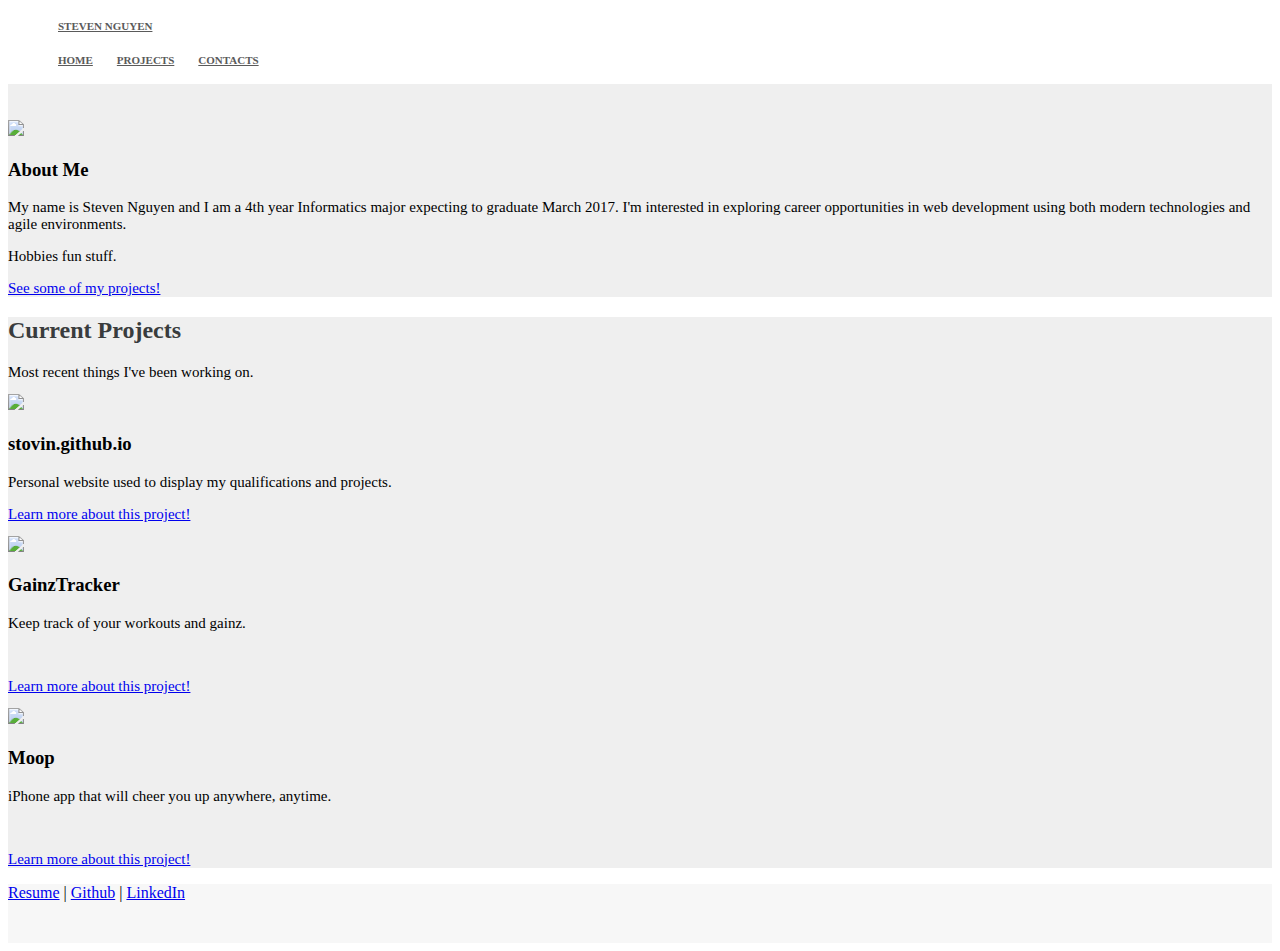
==== index.html @ 58af16dc "added some descriptions, removed about page, reworked layout" ====
<!DOCTYPE html>
<html>
  <head>
    <link href="http://s3.amazonaws.com/codecademy-content/courses/ltp/css/shift.css" rel="stylesheet">
    <link rel="stylesheet" href="http://s3.amazonaws.com/codecademy-content/courses/ltp/css/bootstrap.css">
    <link rel="stylesheet" href="main.css">
  </head>
  <body>
    <div class="nav">
      <div class="container">
        <ul class="pull-left">
          <li><a href="index.html">Steven Nguyen</a></li>
        </ul>
        <ul class="pull-right">
          <li><a href="index.html">Home</a></li>
          <li><a href="projects.html">Projects</a></li>
          <li><a href="contact.html">Contacts</a></li>
        </ul>
      </div>
    </div>

    <div class="highlighted-projects">
        <div class="container">
            <div class="row">
                <div class="col-md-4">
                    <br><br>
                    <div class="thumbnail">
                        <img src="https://placehold.it/360x300" >
                    </div>
                </div>
                <div class="col-md-8">
                    <h3>About Me</h3>
                    <p>My name is Steven Nguyen and I am a 4th year Informatics major expecting to graduate March 2017. I'm interested in exploring career opportunities in web development using both modern technologies and agile environments.</p>
                    <p>Hobbies fun stuff.</p>
                    <p><a href="#">See some of my projects!</a></p>
                </div>
            </div>
        </div>
    </div>
    
    <div class="highlighted-projects">
        <div class="container">
            <h2>Current Projects</h2>
            <p>Most recent things I've been working on.</p>
            <div class="row">
                <div class="col-md-4">
                    <div class="thumbnail">
                        <img src="https://placehold.it/360x300" >
                    </div>
                    <h3>stovin.github.io</h3>
                    <p>Personal website used to display my qualifications and projects.</p>
                    <p><a href="#">Learn more about this project!</a></p>
                </div>
                <div class="col-md-4">
                    <div class="thumbnail">
                        <img src="https://placehold.it/360x300" >
                    </div>
                    <h3>GainzTracker</h3>
                    <p>Keep track of your workouts and gainz.</p>
                    <br>
                    <p><a href="#">Learn more about this project!</a></p>
                </div>
                <div class="col-md-4">
                    <div class="thumbnail">
                        <img src="https://placehold.it/360x300" >
                    </div>
                    <h3>Moop</h3>
                    <p>iPhone app that will cheer you up anywhere, anytime.</p>
                    <br>
                    <p><a href="#">Learn more about this project!</a></p>
                </div>
            </div>
        </div>
    </div>
    
    <footer class="footer">
        <div class="learn-more">
          <div class="container">
            <div class="row">
                <div class="col-md-12">
                  <p>
                    <a href="#">Resume</a> | <a href="#">Github</a> | <a href="#">LinkedIn</a>
                  </p>
                </div>
              </div>
          </div>
        </div>
    </footer>      
  </body>
</html>
---- main.css ----
.nav a {
  color: #5a5a5a;
  font-size: 11px;
  font-weight: bold;
  padding: 14px 10px;
  text-transform: uppercase;
}

.nav li {
  display: inline;
}

.jumbotron {
  background-image:url('http://goo.gl/04j7Nn');
  height: 500px;
  background-repeat: no-repeat;
  background-size: cover;
}

.jumbotron .container {
  position: relative;
  top:100px;
}

.jumbotron h1 {
  color: #fff;
  font-size: 48px;  
  font-family: 'Shift', sans-serif;
  font-weight: bold;
}

.jumbotron p {
  font-size: 20px;
  color: #fff;
}

.learn-more {
  background-color: #f7f7f7;
  padding-bottom: 25px;
}

.learn-more h3 {
  font-family: 'Shift', sans-serif;
  font-size: 18px;
  font-weight: bold;
}

.highlighted-projects {
    background-color: #efefef;
}

.highlighted-projects h2 {
    color: #393c3d;
    font-size: 24px;
}

.highlighted-projects p {
    font-size: 15px;
    margin-bottom: 13px;
}
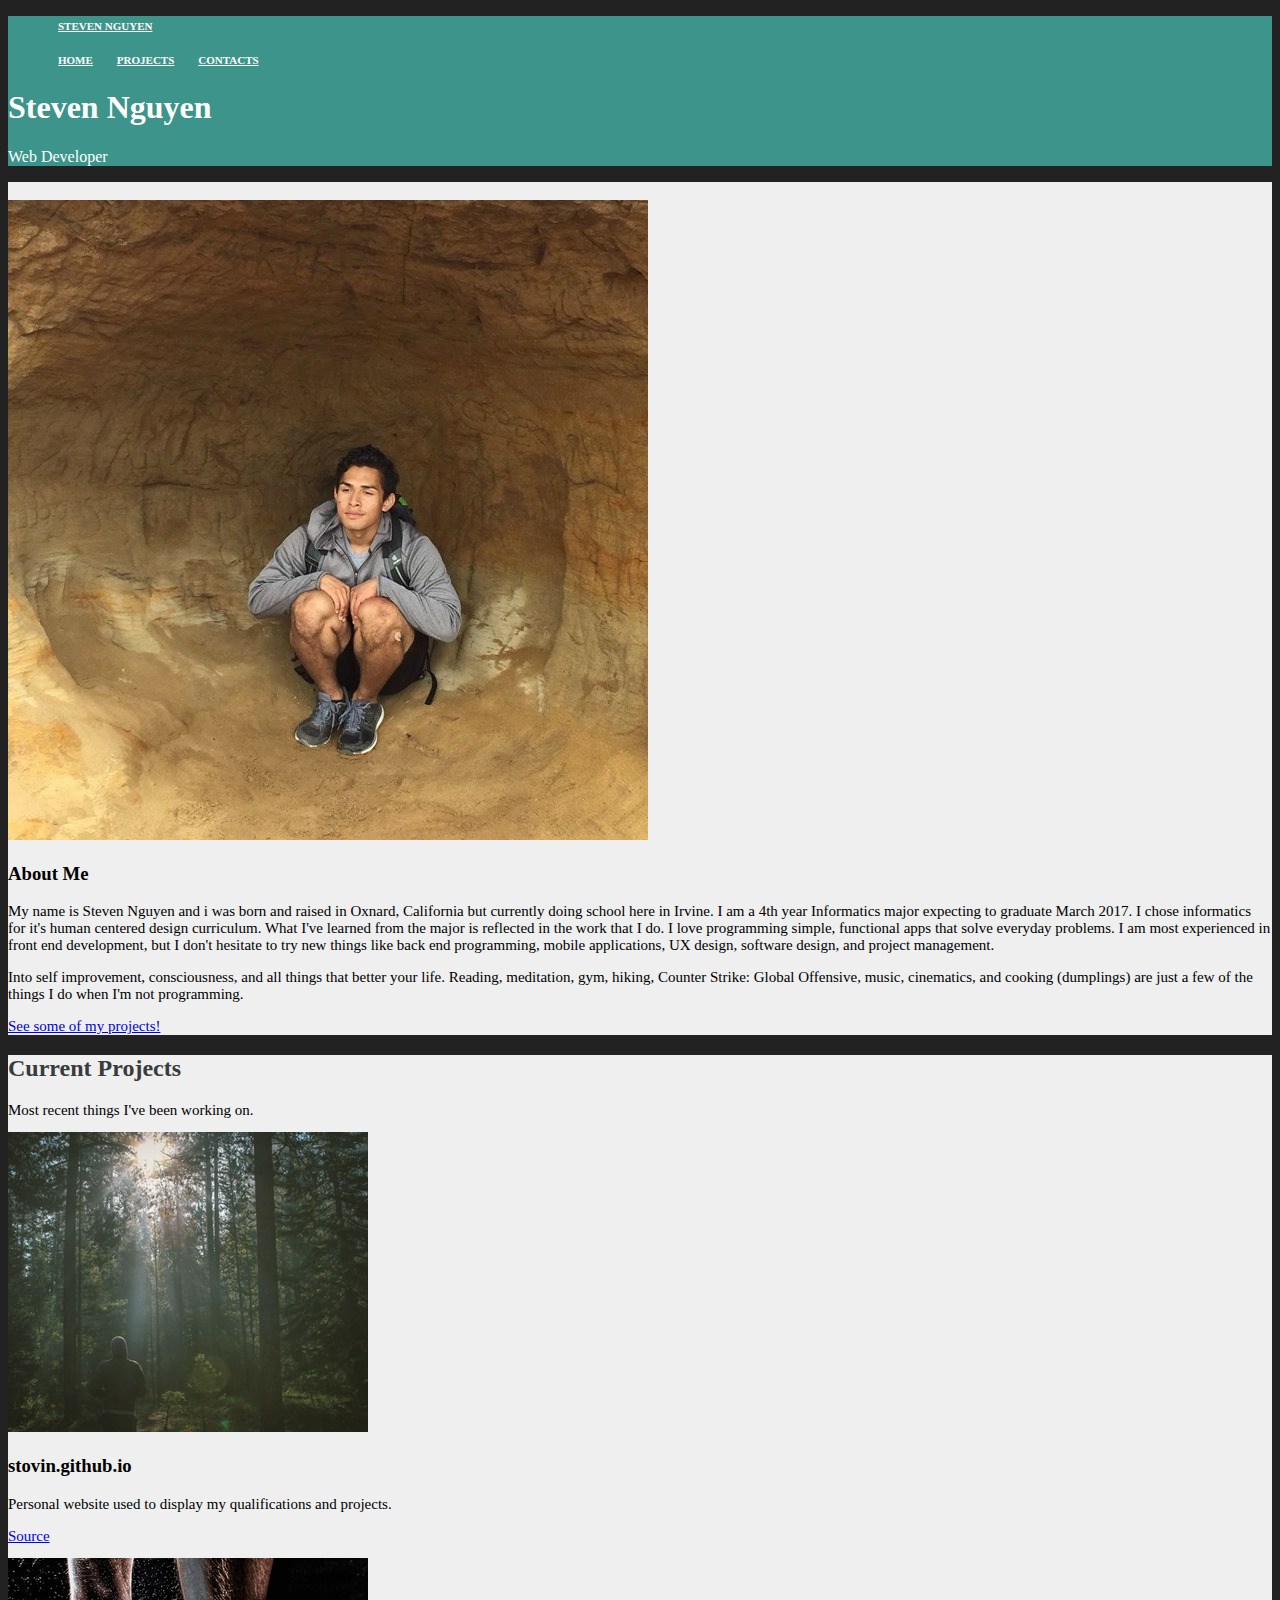
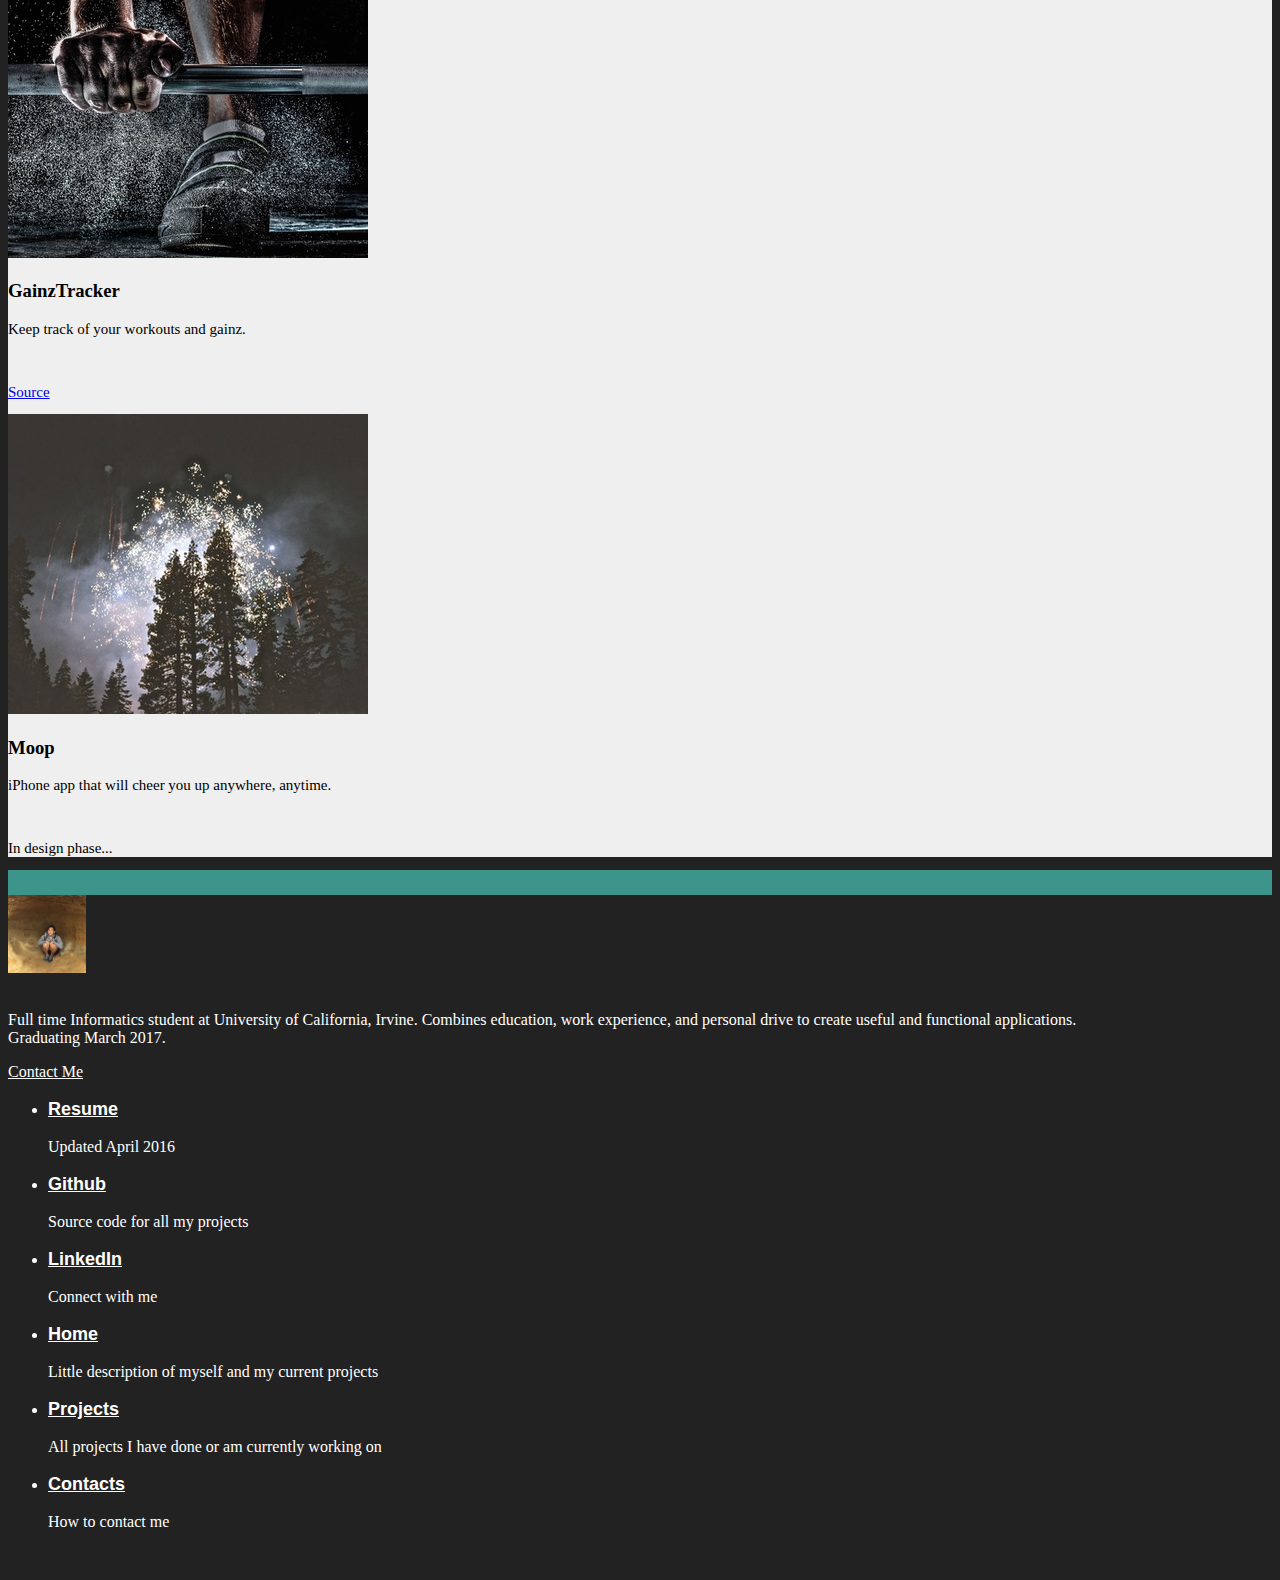
==== commit 35c14947: "finished initial release versino of website" ====
--- a/index.html
+++ b/index.html
@@ -17,22 +17,26 @@
           <li><a href="contact.html">Contacts</a></li>
         </ul>
       </div>
+      <div class="container">
+        <h1 class="text-center">Steven Nguyen</h1>
+        <p class="text-center">Web Developer</p>
+      </div>
     </div>
 
     <div class="highlighted-projects">
         <div class="container">
             <div class="row">
                 <div class="col-md-4">
-                    <br><br>
+                    <br>
                     <div class="thumbnail">
-                        <img src="https://placehold.it/360x300" >
+                        <img src="images/steven2resized.jpg" >
                     </div>
                 </div>
                 <div class="col-md-8">
                     <h3>About Me</h3>
-                    <p>My name is Steven Nguyen and I am a 4th year Informatics major expecting to graduate March 2017. I'm interested in exploring career opportunities in web development using both modern technologies and agile environments.</p>
-                    <p>Hobbies fun stuff.</p>
-                    <p><a href="#">See some of my projects!</a></p>
+                    <p>My name is Steven Nguyen and i was born and raised in Oxnard, California but currently doing school here in Irvine. I am a 4th year Informatics major expecting to graduate March 2017. I chose informatics for it's human centered design curriculum. What I've learned from the major is reflected in the work that I do. I love programming simple, functional apps that solve everyday problems. I am most experienced in front end development, but I don't hesitate to try new things like back end programming, mobile applications, UX design, software design, and project management.</p>
+                    <p>Into self improvement, consciousness, and all things that better your life. Reading, meditation, gym, hiking, Counter Strike: Global Offensive, music, cinematics, and cooking (dumplings) are just a few of the things I do when I'm not programming.</p>
+                    <p><a href="projects.html">See some of my projects!</a></p>
                 </div>
             </div>
         </div>
@@ -45,46 +49,89 @@
             <div class="row">
                 <div class="col-md-4">
                     <div class="thumbnail">
-                        <img src="https://placehold.it/360x300" >
+                        <img src="images/stovin.github.io.jpeg" >
                     </div>
                     <h3>stovin.github.io</h3>
                     <p>Personal website used to display my qualifications and projects.</p>
-                    <p><a href="#">Learn more about this project!</a></p>
+                    <p><a href="https://github.com/stovin/stovin.github.io">Source</a></p>
                 </div>
                 <div class="col-md-4">
                     <div class="thumbnail">
-                        <img src="https://placehold.it/360x300" >
+                        <img src="images/gainztracker.jpeg" >
                     </div>
                     <h3>GainzTracker</h3>
                     <p>Keep track of your workouts and gainz.</p>
                     <br>
-                    <p><a href="#">Learn more about this project!</a></p>
+                    <p><a href="https://github.com/stovin/gainztracker">Source</a></p>
                 </div>
                 <div class="col-md-4">
                     <div class="thumbnail">
-                        <img src="https://placehold.it/360x300" >
+                        <img src="images/moop.jpg" >
                     </div>
                     <h3>Moop</h3>
                     <p>iPhone app that will cheer you up anywhere, anytime.</p>
                     <br>
-                    <p><a href="#">Learn more about this project!</a></p>
+                    <p>In design phase...</p>
                 </div>
             </div>
         </div>
     </div>
     
     <footer class="footer">
-        <div class="learn-more">
+        <div id="top-footer"class="learn-more">
           <div class="container">
             <div class="row">
-                <div class="col-md-12">
-                  <p>
-                    <a href="#">Resume</a> | <a href="#">Github</a> | <a href="#">LinkedIn</a>
-                  </p>
+                <div class="text-center col-md-12">
                 </div>
               </div>
           </div>
         </div>
-    </footer>      
+        <div id="bottom-footer"class="learn-more">
+          <div class="container">
+            <div class="row">
+                <div class="col-md-4">
+                    <img src="images/steven2resized.jpg" width="78" height="78">
+                    <br><br>
+                    <p class="bio-info">Full time Informatics student at University of California, Irvine. Combines education, work experience, and personal drive to create useful and functional applications.
+                    <br>Graduating March 2017.</p>
+                    <p><a href="contact.html">Contact Me</a></p>
+                </div>
+                <div class="col-md-4">
+                  <ul class="list-unstyled">
+                    <li>
+                        <h3><a href="ResumeLateApr2016.pdf">Resume</a></h3>
+                      <p>Updated April 2016</p>    
+                    </li>
+                    <li>
+                        <h3><a href="http://github.com/stovin">Github</a></h3>
+                      <p>Source code for all my projects</p>    
+                    </li>
+                    <li>
+                        <h3><a href="https://www.linkedin.com/in/stevennnguyen">LinkedIn</a></h3>
+                      <p>Connect with me</p>    
+                    </li>
+                  </ul>
+                </div>
+                <div class="col-md-4">
+                  <ul class="list-unstyled">
+                    <li>
+                        <h3><a href="index.html">Home</a></h3>
+                      <p>Little description of myself and my current projects</p>
+                    </li>
+                    <li>
+                        <h3><a href="projects.html">Projects</a></h3>
+                      <p>All projects I have done or am currently working on</p>
+                    </li>
+                    <li>
+                        <h3><a href="contact.html">Contacts</a></h3>
+                      <p>How to contact me</p>
+                    </li>
+                  </ul>
+                </div>                
+              </div>
+          </div>
+        </div>
+    </footer>
+
   </body>
 </html>--- a/main.css
+++ b/main.css
@@ -1,5 +1,17 @@
+body {
+  background-color: #222222;
+}
+
+.nav {
+  background-color: #3c948b;
+}
+
+.nav h1, .nav p {
+  color: #fff;
+}
+
 .nav a {
-  color: #5a5a5a;
+  color: #fff;
   font-size: 11px;
   font-weight: bold;
   padding: 14px 10px;
@@ -35,8 +47,11 @@
 }
 
 .learn-more {
-  background-color: #f7f7f7;
   padding-bottom: 25px;
+}
+
+.learn-more a {
+  color: #fff;
 }
 
 .learn-more h3 {
@@ -56,5 +71,19 @@
 
 .highlighted-projects p {
     font-size: 15px;
-    margin-bottom: 13px;
+  margin-bottom: 13px;
+}
+
+.thumbnail {
+    background-color: #efefef;
+    border: 0px;
+}
+
+#top-footer {
+  background-color: #3c948b;
+}
+
+#bottom-footer {
+  background-color: #222222;
+  color: #fff;
 }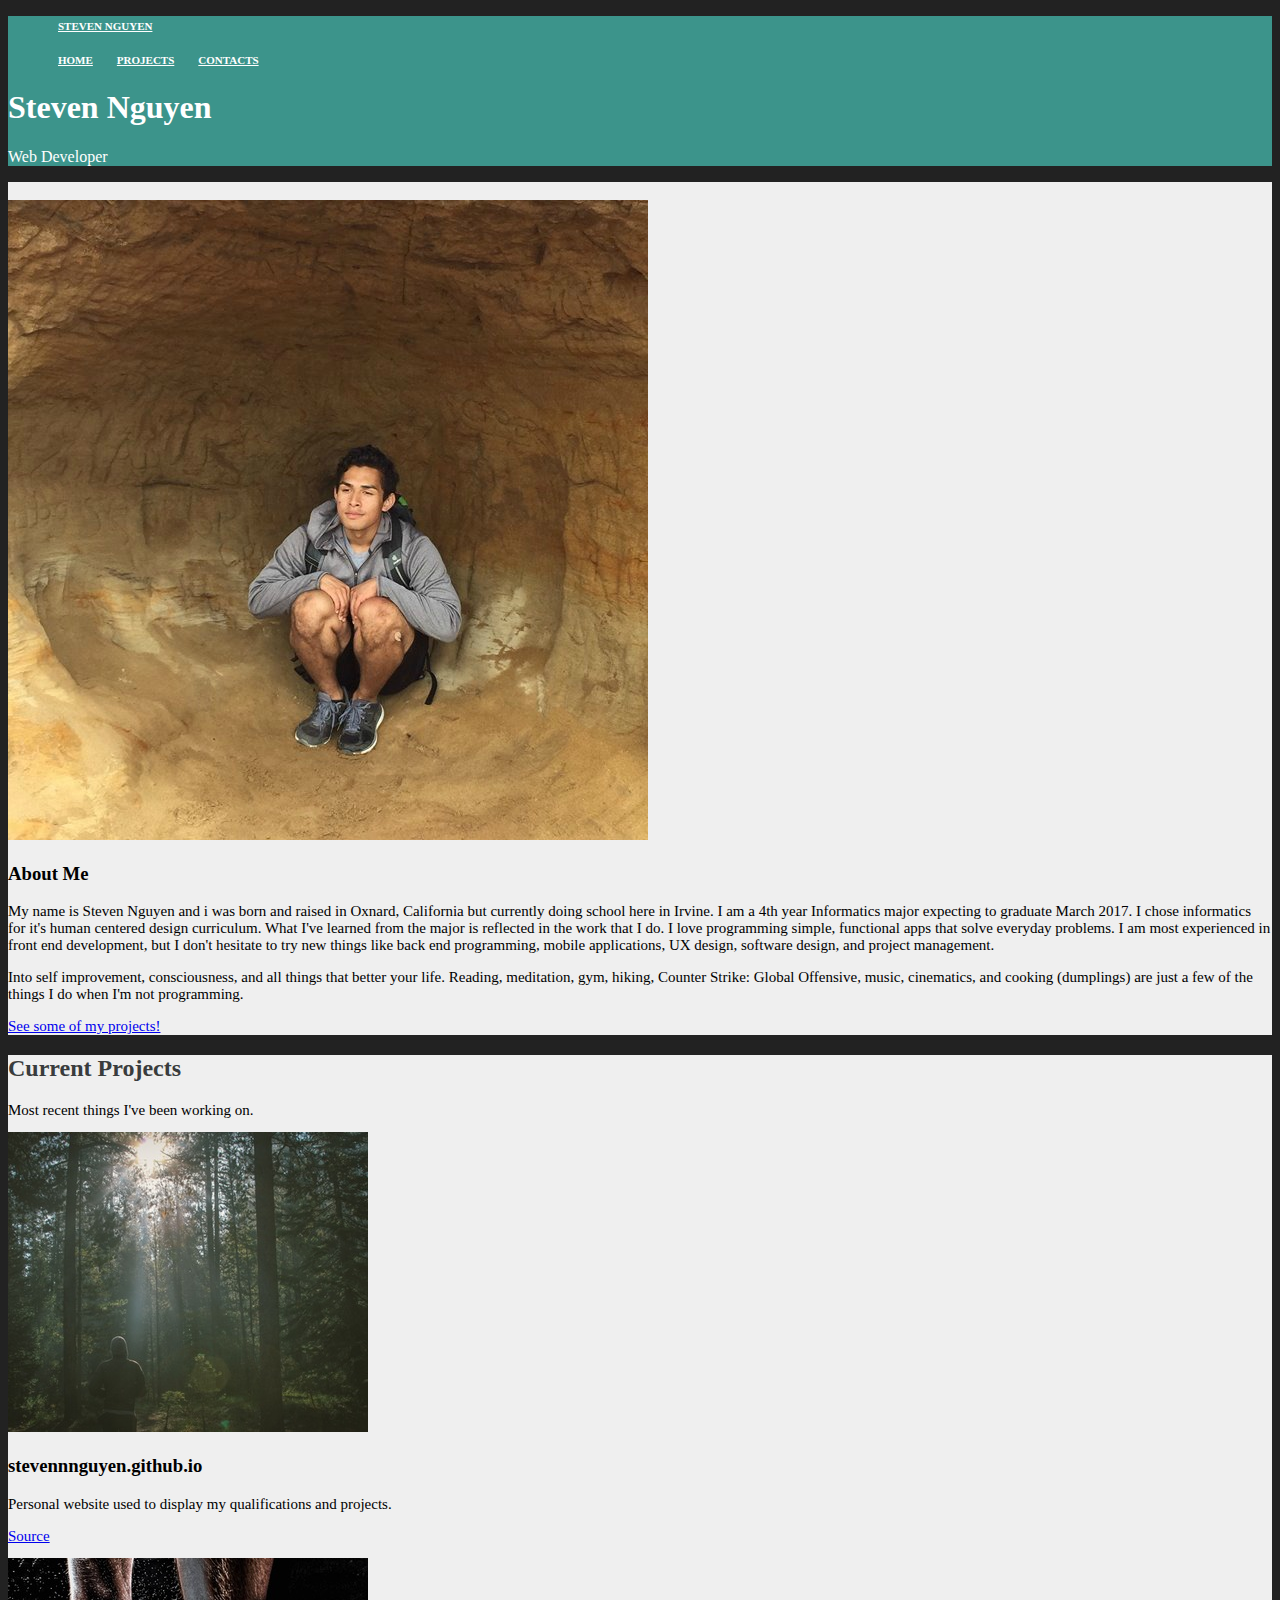
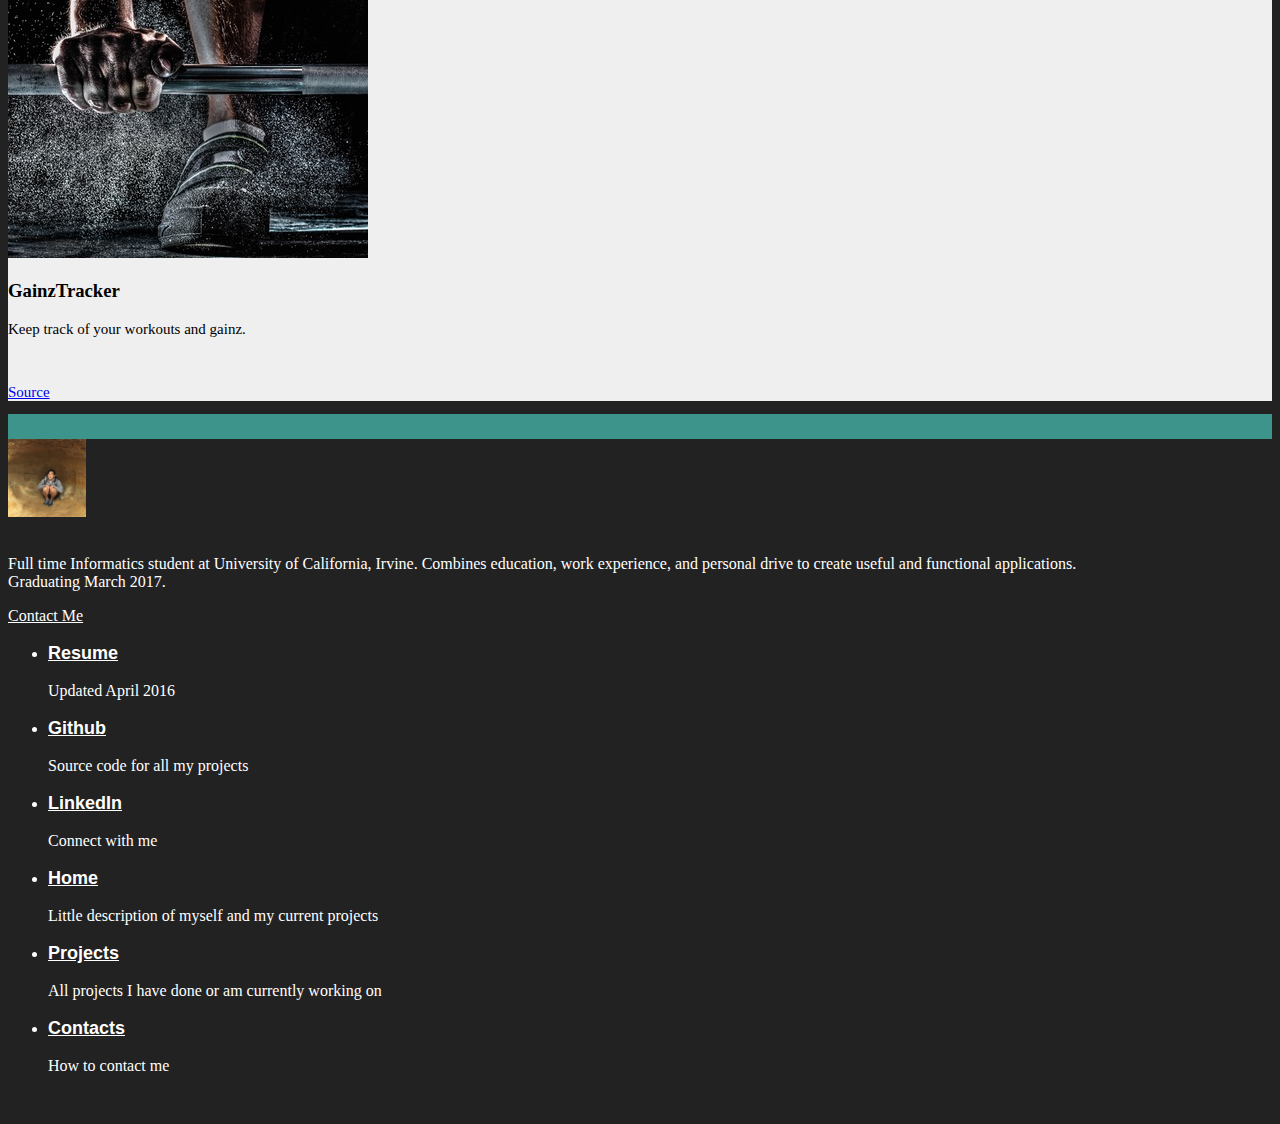
==== commit 466842c6: "removed a project" ====
--- a/index.html
+++ b/index.html
@@ -49,11 +49,11 @@
             <div class="row">
                 <div class="col-md-4">
                     <div class="thumbnail">
-                        <img src="images/stovin.github.io.jpeg" >
+                        <img src="images/stevennnguyen.github.io.jpeg" >
                     </div>
-                    <h3>stovin.github.io</h3>
+                    <h3>stevennnguyen.github.io</h3>
                     <p>Personal website used to display my qualifications and projects.</p>
-                    <p><a href="https://github.com/stovin/stovin.github.io">Source</a></p>
+                    <p><a href="https://github.com/stevennnguyen/stevennnguyen.github.io">Source</a></p>
                 </div>
                 <div class="col-md-4">
                     <div class="thumbnail">
@@ -62,16 +62,7 @@
                     <h3>GainzTracker</h3>
                     <p>Keep track of your workouts and gainz.</p>
                     <br>
-                    <p><a href="https://github.com/stovin/gainztracker">Source</a></p>
-                </div>
-                <div class="col-md-4">
-                    <div class="thumbnail">
-                        <img src="images/moop.jpg" >
-                    </div>
-                    <h3>Moop</h3>
-                    <p>iPhone app that will cheer you up anywhere, anytime.</p>
-                    <br>
-                    <p>In design phase...</p>
+                    <p><a href="https://github.com/stevennnguyen/gainztracker">Source</a></p>
                 </div>
             </div>
         </div>
@@ -103,7 +94,7 @@
                       <p>Updated April 2016</p>    
                     </li>
                     <li>
-                        <h3><a href="http://github.com/stovin">Github</a></h3>
+                        <h3><a href="http://github.com/stevennnguyen">Github</a></h3>
                       <p>Source code for all my projects</p>    
                     </li>
                     <li>
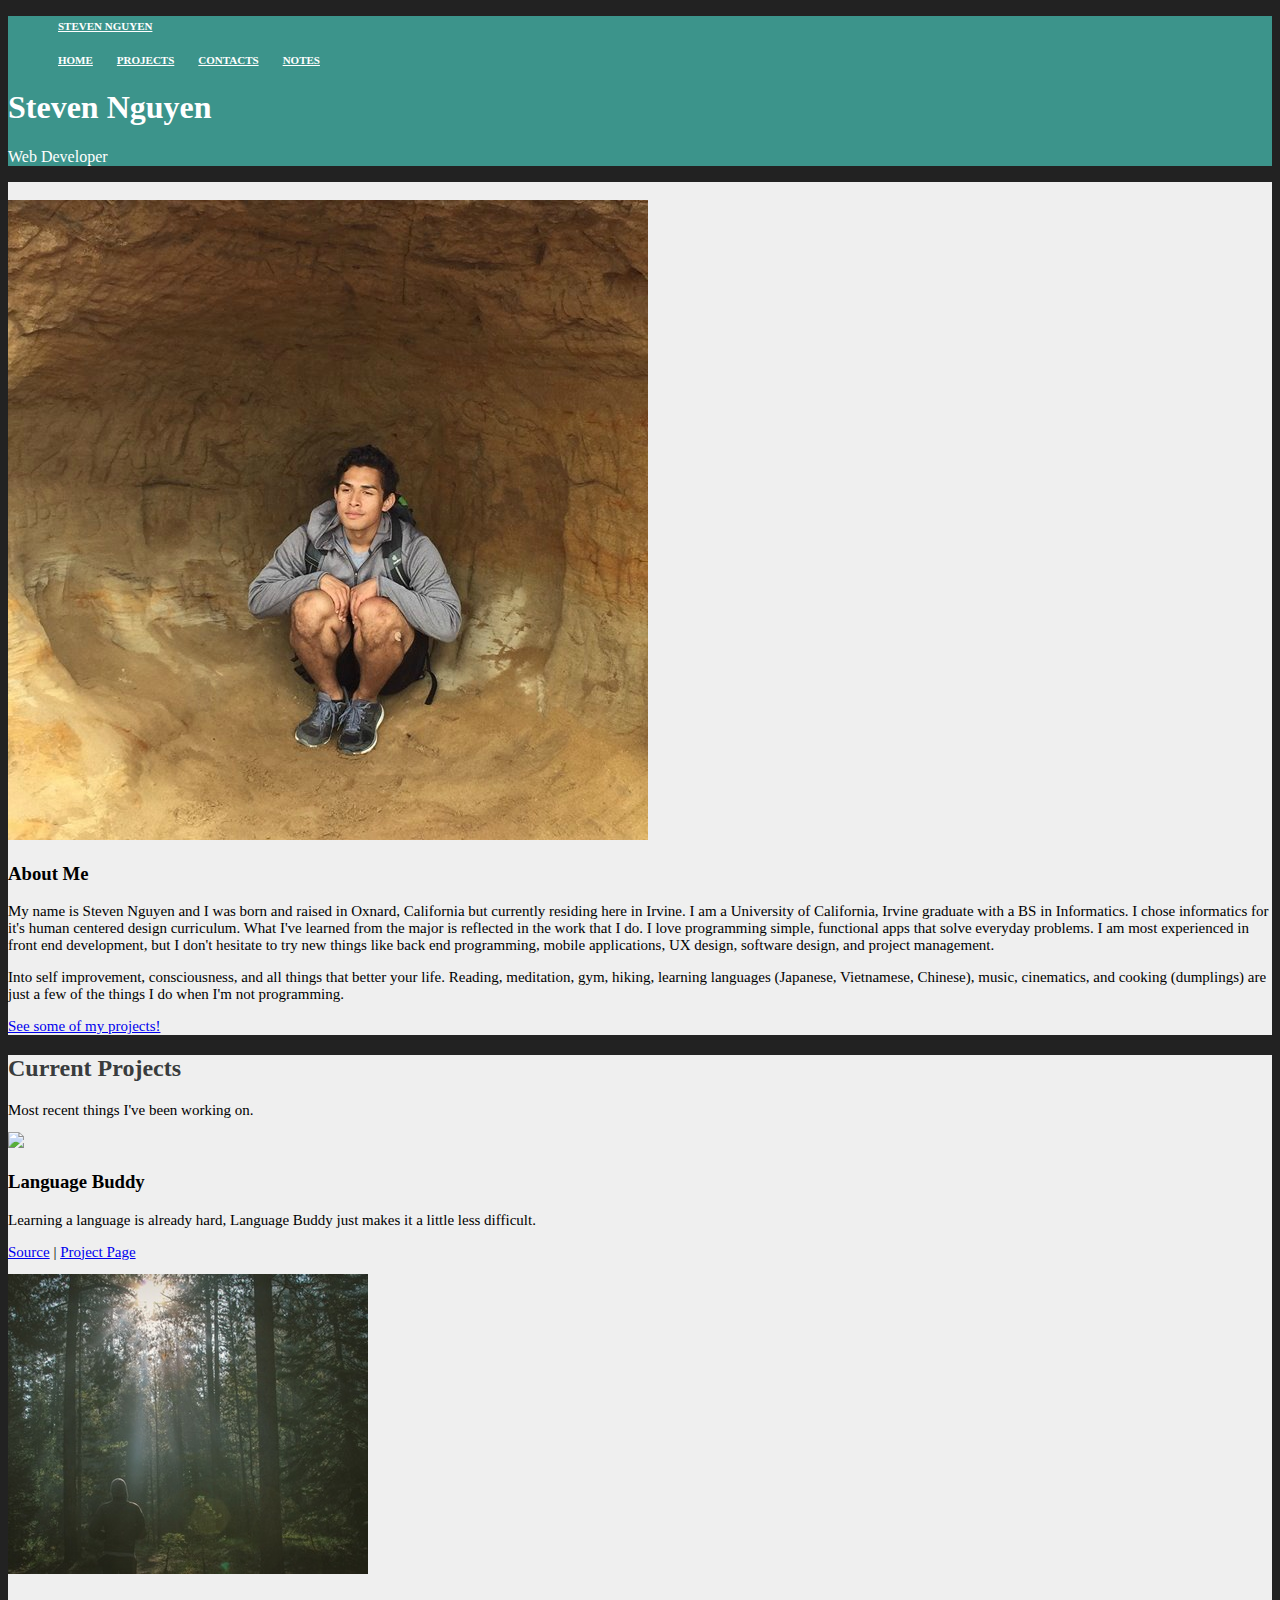
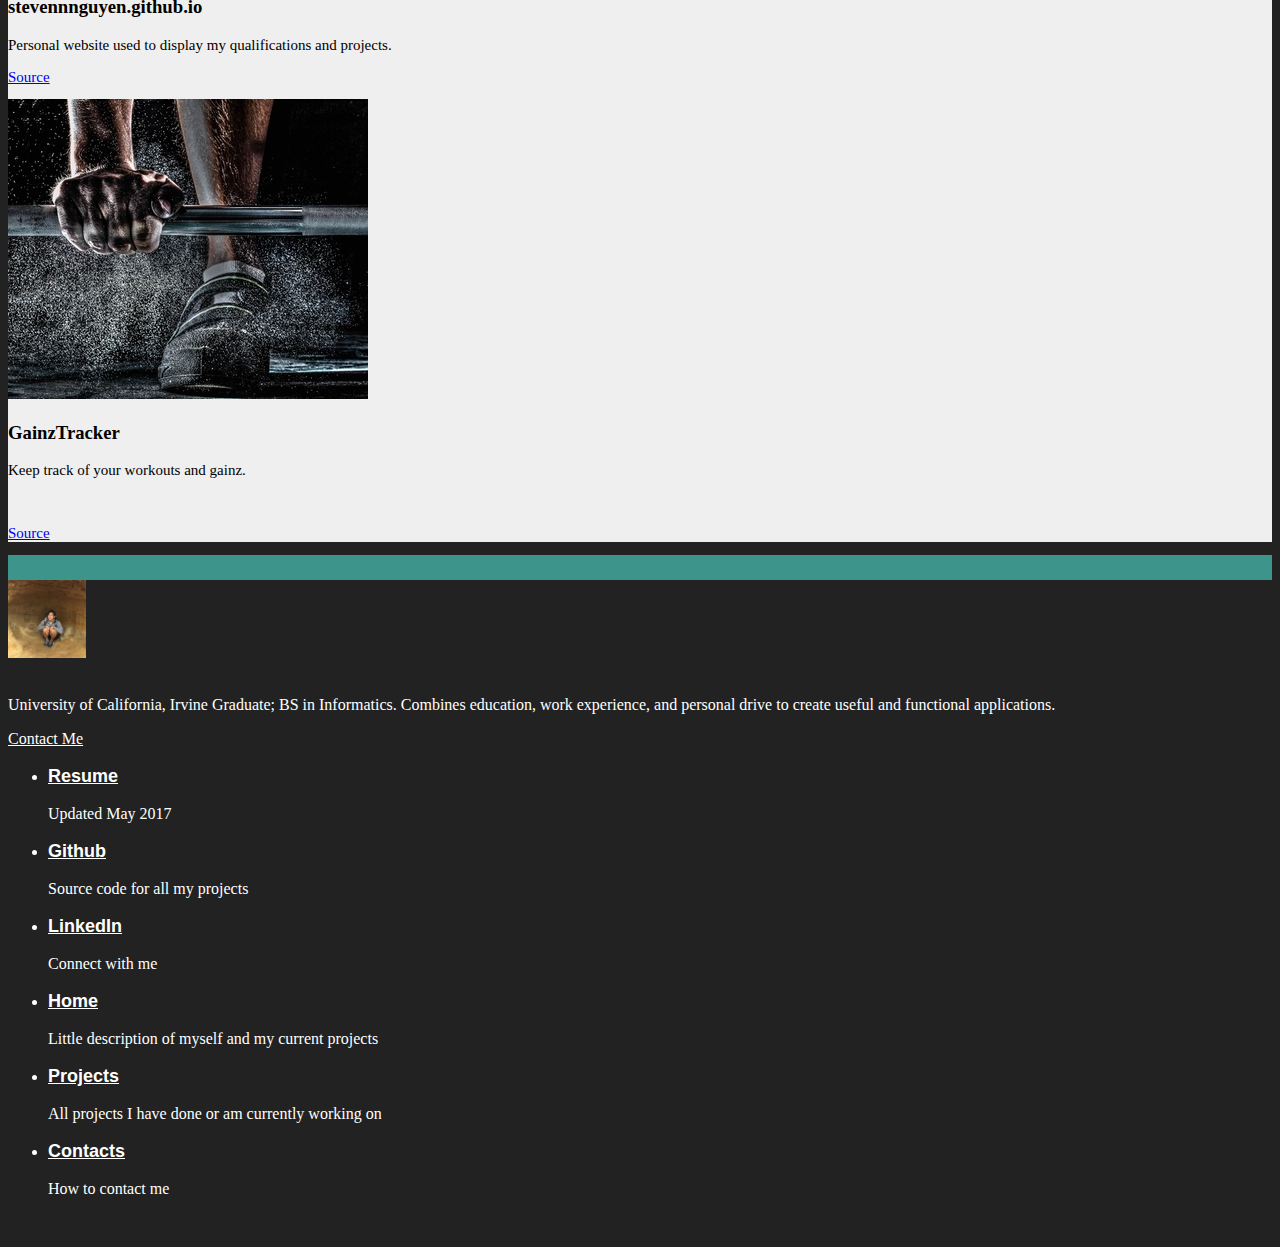
==== commit 997bb8eb: "removed a <br> tag for formatting" ====
--- a/index.html
+++ b/index.html
@@ -15,6 +15,7 @@
           <li><a href="index.html">Home</a></li>
           <li><a href="projects.html">Projects</a></li>
           <li><a href="contact.html">Contacts</a></li>
+          <li><a href="notes.html">Notes</a></li>
         </ul>
       </div>
       <div class="container">
@@ -34,8 +35,8 @@
                 </div>
                 <div class="col-md-8">
                     <h3>About Me</h3>
-                    <p>My name is Steven Nguyen and i was born and raised in Oxnard, California but currently doing school here in Irvine. I am a 4th year Informatics major expecting to graduate March 2017. I chose informatics for it's human centered design curriculum. What I've learned from the major is reflected in the work that I do. I love programming simple, functional apps that solve everyday problems. I am most experienced in front end development, but I don't hesitate to try new things like back end programming, mobile applications, UX design, software design, and project management.</p>
-                    <p>Into self improvement, consciousness, and all things that better your life. Reading, meditation, gym, hiking, Counter Strike: Global Offensive, music, cinematics, and cooking (dumplings) are just a few of the things I do when I'm not programming.</p>
+                    <p>My name is Steven Nguyen and I was born and raised in Oxnard, California but currently residing here in Irvine. I am a University of California, Irvine graduate with a BS in Informatics. I chose informatics for it's human centered design curriculum. What I've learned from the major is reflected in the work that I do. I love programming simple, functional apps that solve everyday problems. I am most experienced in front end development, but I don't hesitate to try new things like back end programming, mobile applications, UX design, software design, and project management.</p>
+                    <p>Into self improvement, consciousness, and all things that better your life. Reading, meditation, gym, hiking, learning languages (Japanese, Vietnamese, Chinese), music, cinematics, and cooking (dumplings) are just a few of the things I do when I'm not programming.</p>
                     <p><a href="projects.html">See some of my projects!</a></p>
                 </div>
             </div>
@@ -47,6 +48,14 @@
             <h2>Current Projects</h2>
             <p>Most recent things I've been working on.</p>
             <div class="row">
+                <div class="col-md-4">
+                    <div class="thumbnail">
+                        <img src="images/languagebuddy.jpg" >
+                    </div>
+                    <h3>Language Buddy</h3>
+                    <p>Learning a language is already hard, Language Buddy just makes it a little less difficult.</p>
+                    <p><a href="https://github.com/stevennnguyen/languagebuddy">Source</a> | <a href="languagebuddy.html">Project Page</a></p>
+                </div>
                 <div class="col-md-4">
                     <div class="thumbnail">
                         <img src="images/stevennnguyen.github.io.jpeg" >
@@ -83,15 +92,14 @@
                 <div class="col-md-4">
                     <img src="images/steven2resized.jpg" width="78" height="78">
                     <br><br>
-                    <p class="bio-info">Full time Informatics student at University of California, Irvine. Combines education, work experience, and personal drive to create useful and functional applications.
-                    <br>Graduating March 2017.</p>
+                    <p class="bio-info">University of California, Irvine Graduate; BS in Informatics. Combines education, work experience, and personal drive to create useful and functional applications.</p>
                     <p><a href="contact.html">Contact Me</a></p>
                 </div>
                 <div class="col-md-4">
                   <ul class="list-unstyled">
                     <li>
-                        <h3><a href="ResumeLateApr2016.pdf">Resume</a></h3>
-                      <p>Updated April 2016</p>    
+                        <h3><a href="ResumeLateMay2017.pdf">Resume</a></h3>
+                      <p>Updated May 2017</p>    
                     </li>
                     <li>
                         <h3><a href="http://github.com/stevennnguyen">Github</a></h3>
@@ -123,6 +131,5 @@
           </div>
         </div>
     </footer>
-
   </body>
 </html>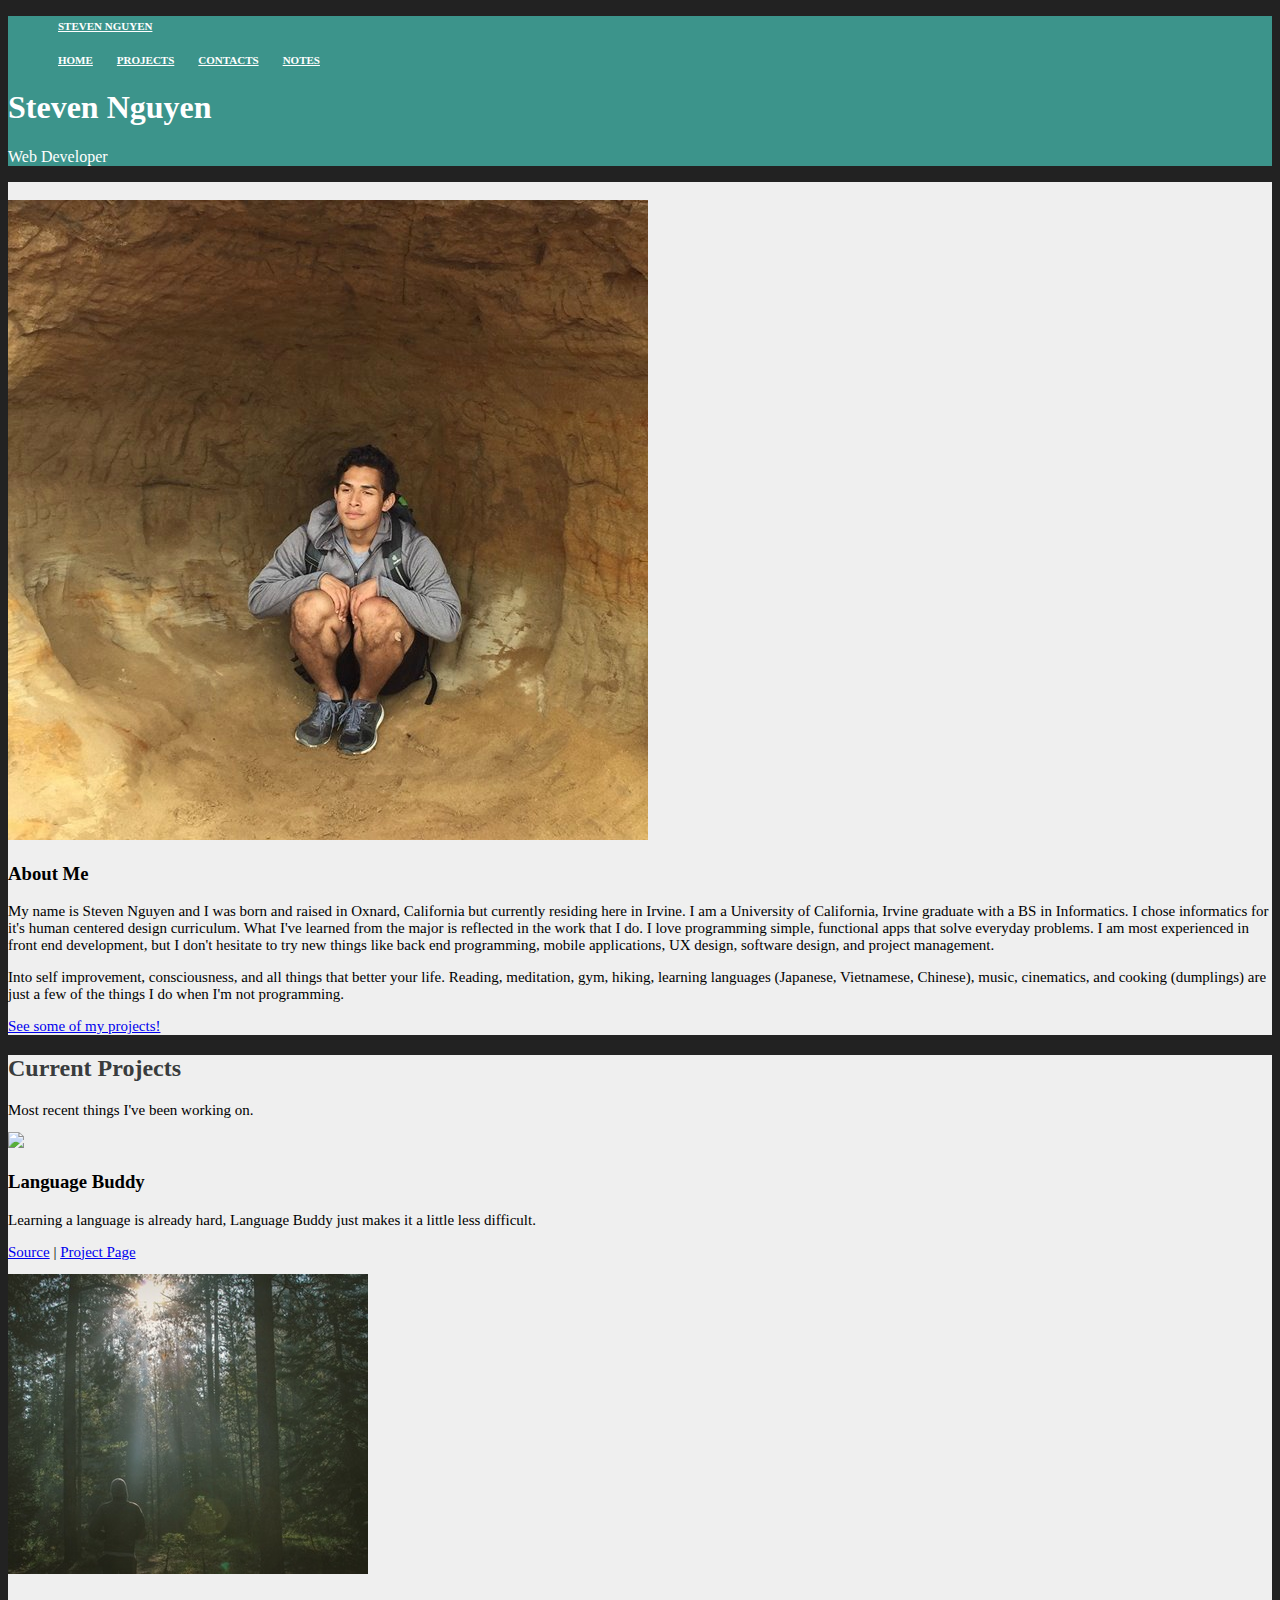
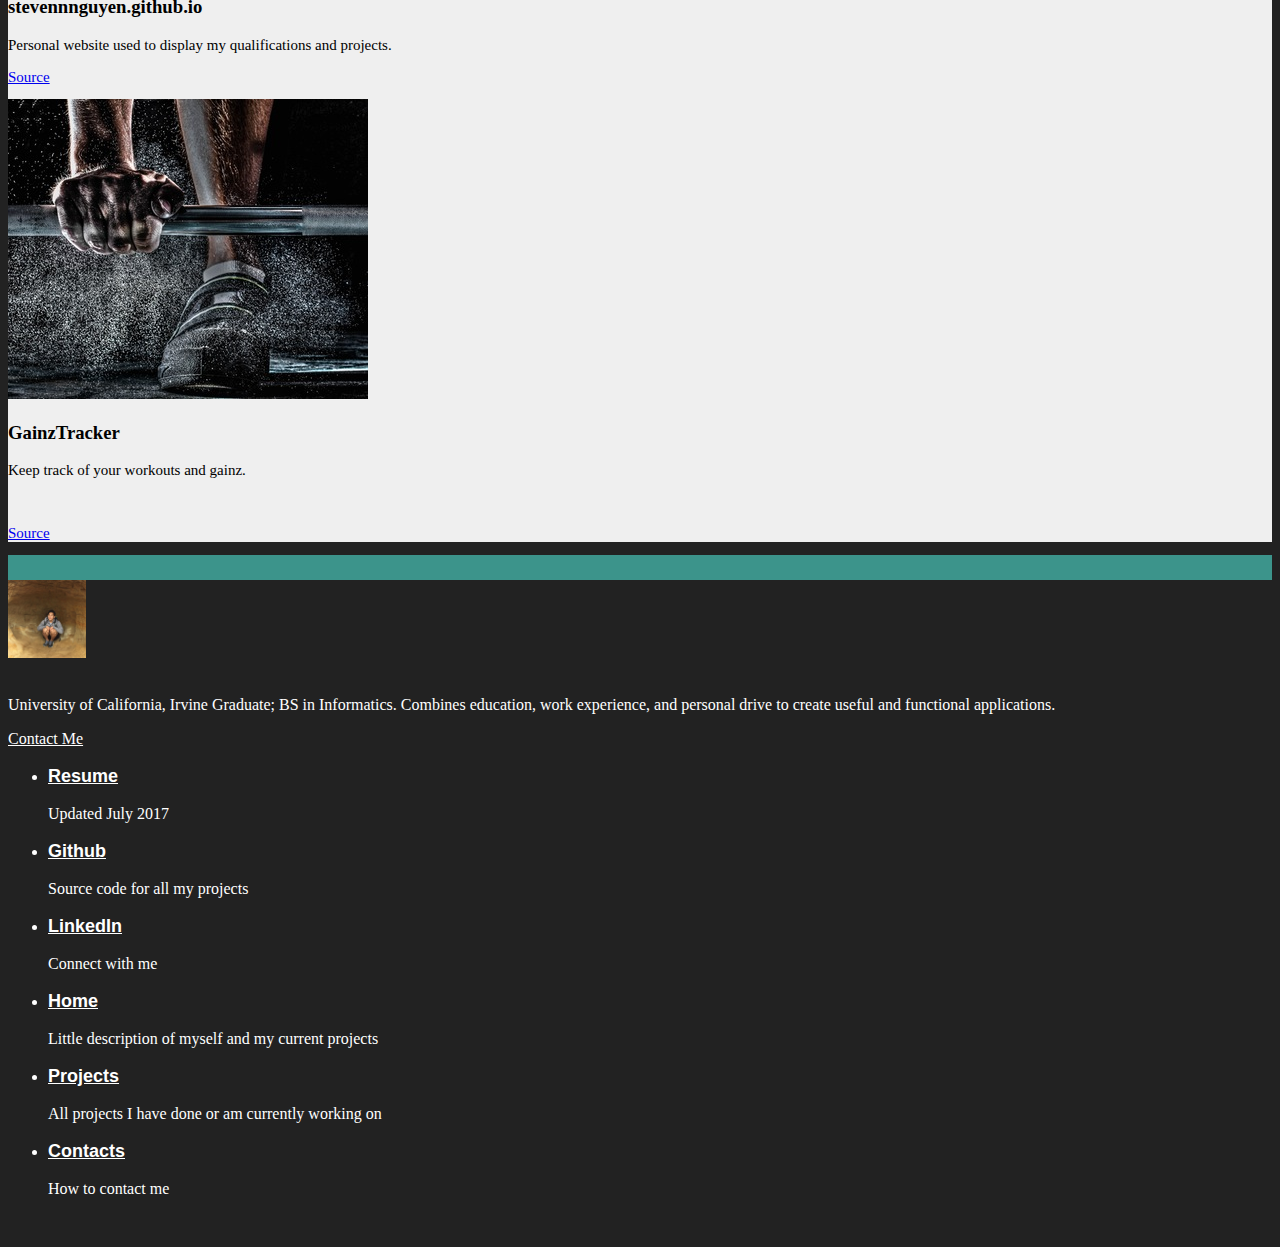
==== commit 053b4e7f: "updated resume for july" ====
--- a/index.html
+++ b/index.html
@@ -98,8 +98,8 @@
                 <div class="col-md-4">
                   <ul class="list-unstyled">
                     <li>
-                        <h3><a href="ResumeLateMay2017.pdf">Resume</a></h3>
-                      <p>Updated May 2017</p>    
+                        <h3><a href="ResumeEarlyJuly2017.pdf">Resume</a></h3>
+                      <p>Updated July 2017</p>    
                     </li>
                     <li>
                         <h3><a href="http://github.com/stevennnguyen">Github</a></h3>
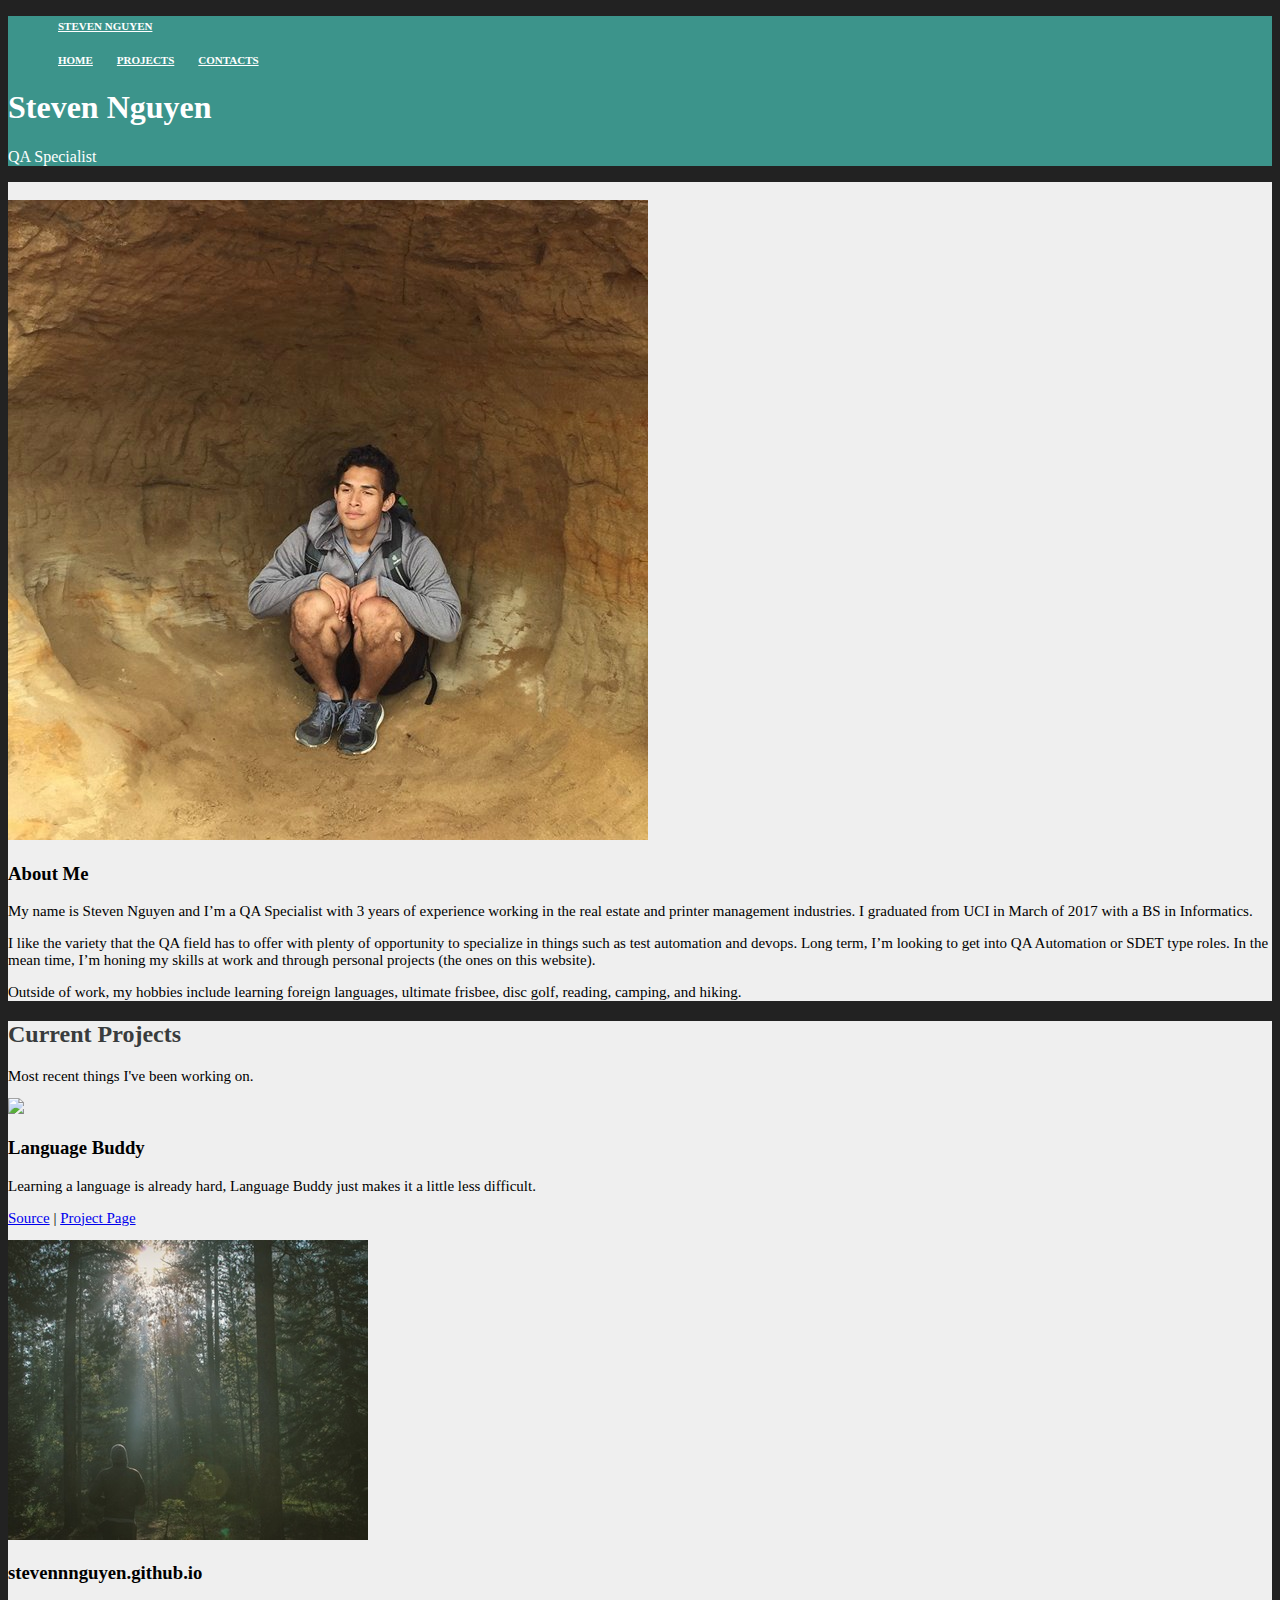
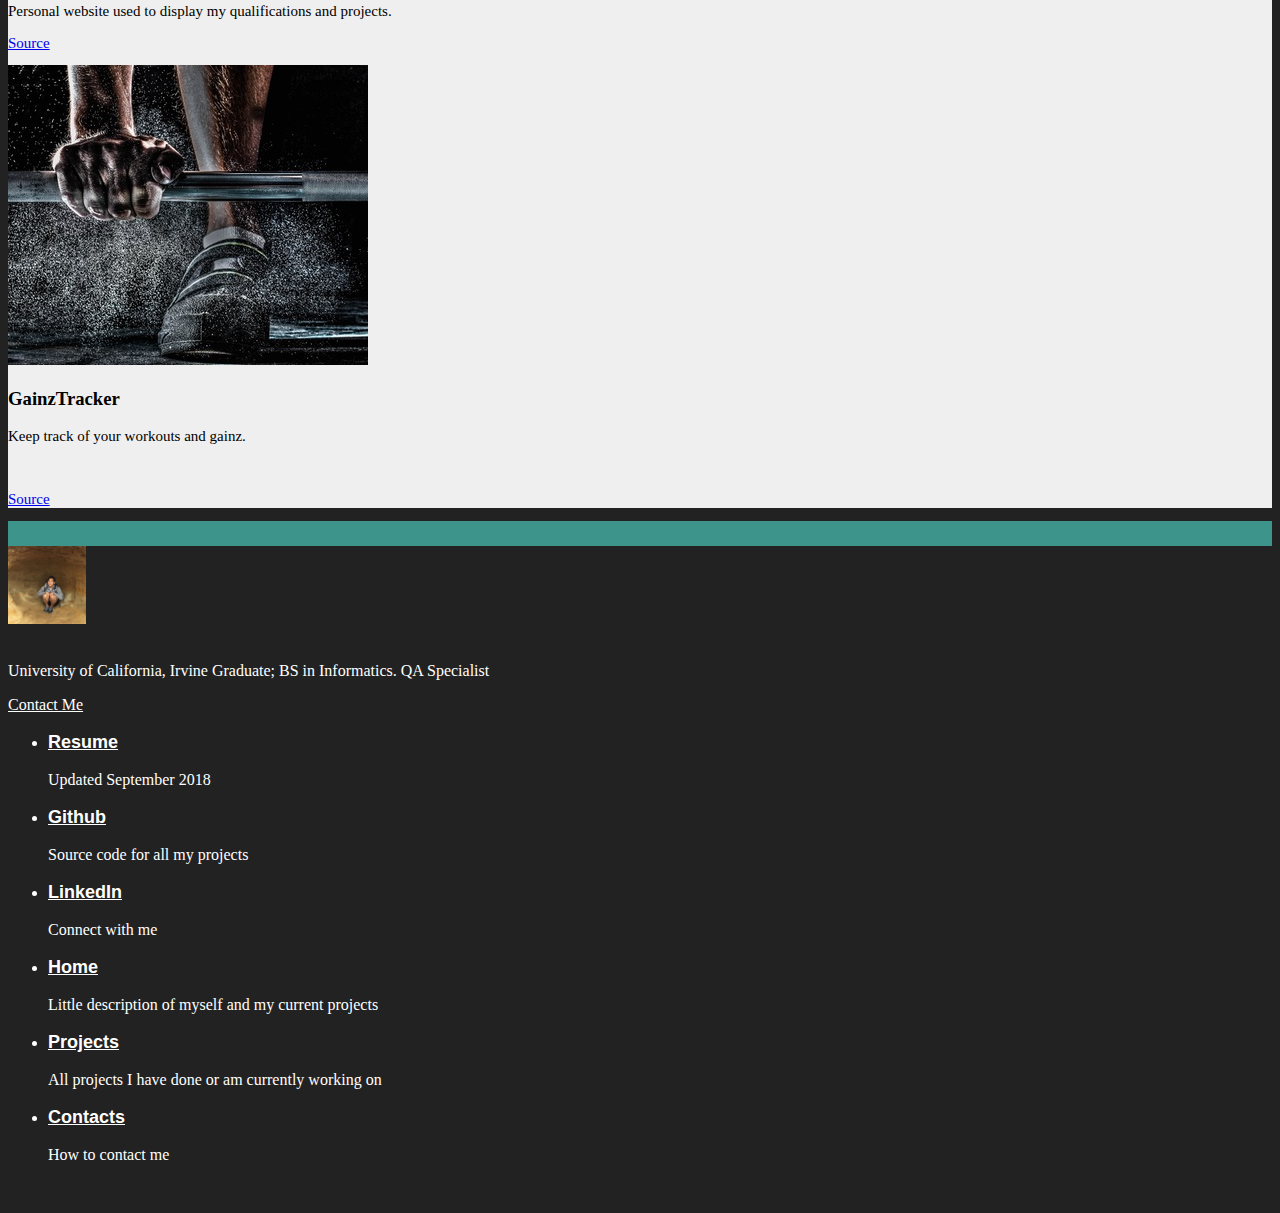
==== commit 7dfcc59e: "updating website for sept 2018" ====
--- a/index.html
+++ b/index.html
@@ -15,12 +15,11 @@
           <li><a href="index.html">Home</a></li>
           <li><a href="projects.html">Projects</a></li>
           <li><a href="contact.html">Contacts</a></li>
-          <li><a href="notes.html">Notes</a></li>
         </ul>
       </div>
       <div class="container">
         <h1 class="text-center">Steven Nguyen</h1>
-        <p class="text-center">Web Developer</p>
+        <p class="text-center">QA Specialist</p>
       </div>
     </div>
 
@@ -35,9 +34,9 @@
                 </div>
                 <div class="col-md-8">
                     <h3>About Me</h3>
-                    <p>My name is Steven Nguyen and I was born and raised in Oxnard, California but currently residing here in Irvine. I am a University of California, Irvine graduate with a BS in Informatics. I chose informatics for it's human centered design curriculum. What I've learned from the major is reflected in the work that I do. I love programming simple, functional apps that solve everyday problems. I am most experienced in front end development, but I don't hesitate to try new things like back end programming, mobile applications, UX design, software design, and project management.</p>
-                    <p>Into self improvement, consciousness, and all things that better your life. Reading, meditation, gym, hiking, learning languages (Japanese, Vietnamese, Chinese), music, cinematics, and cooking (dumplings) are just a few of the things I do when I'm not programming.</p>
-                    <p><a href="projects.html">See some of my projects!</a></p>
+                    <p>My name is Steven Nguyen and I’m a QA Specialist with 3 years of experience working in the real estate and printer management industries. I graduated from UCI in March of 2017 with a BS in Informatics.</p>
+                    <p>I like the variety that the QA field has to offer with plenty of opportunity to specialize in things such as test automation and devops. Long term, I’m looking to get into QA Automation or SDET type roles. In the mean time, I’m honing my skills at work and through personal projects (the ones on this website).</p>
+                    <p>Outside of work, my hobbies include learning foreign languages, ultimate frisbee, disc golf, reading, camping, and hiking.</p>
                 </div>
             </div>
         </div>
@@ -92,14 +91,14 @@
                 <div class="col-md-4">
                     <img src="images/steven2resized.jpg" width="78" height="78">
                     <br><br>
-                    <p class="bio-info">University of California, Irvine Graduate; BS in Informatics. Combines education, work experience, and personal drive to create useful and functional applications.</p>
+                    <p class="bio-info">University of California, Irvine Graduate; BS in Informatics. QA Specialist</p>
                     <p><a href="contact.html">Contact Me</a></p>
                 </div>
                 <div class="col-md-4">
                   <ul class="list-unstyled">
                     <li>
-                        <h3><a href="ResumeEarlyJuly2017.pdf">Resume</a></h3>
-                      <p>Updated July 2017</p>    
+                        <h3><a href="Steven_Nguyen_Resume.pdf">Resume</a></h3>
+                      <p>Updated September 2018</p>    
                     </li>
                     <li>
                         <h3><a href="http://github.com/stevennnguyen">Github</a></h3>
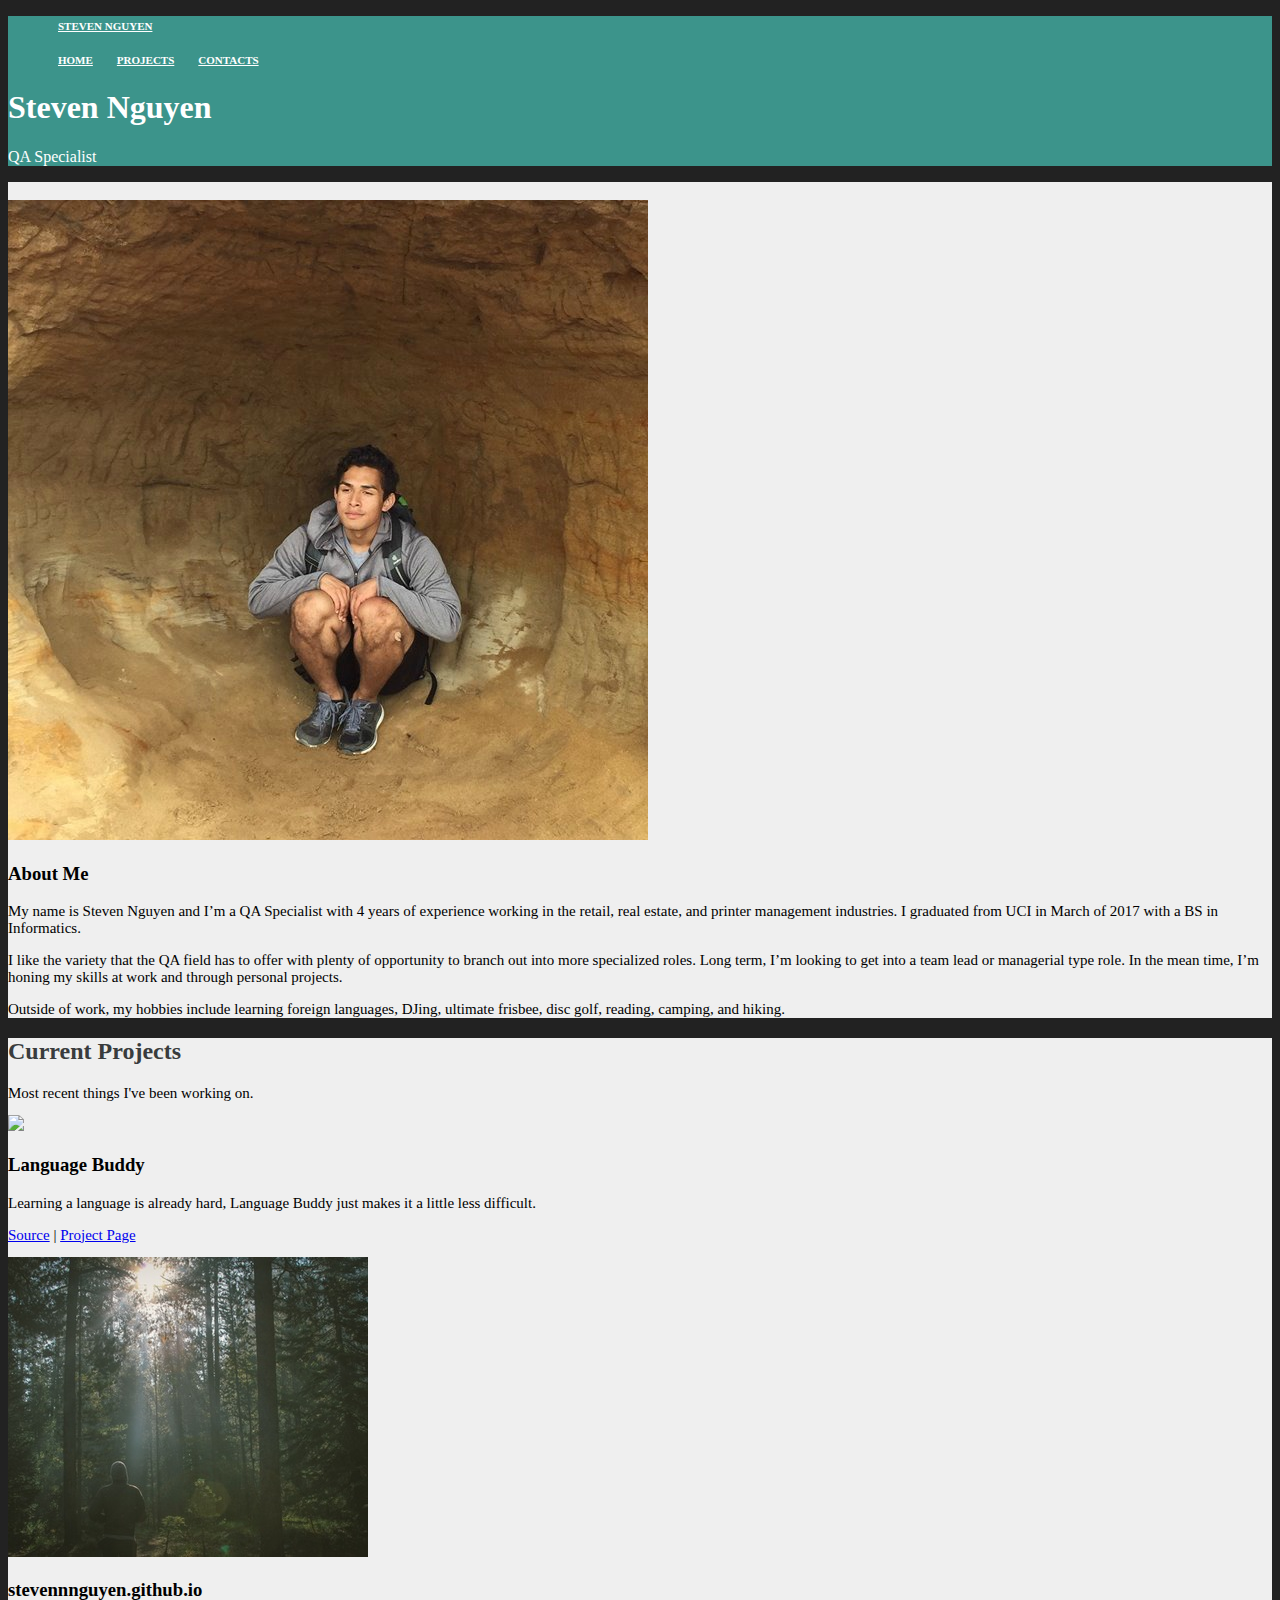
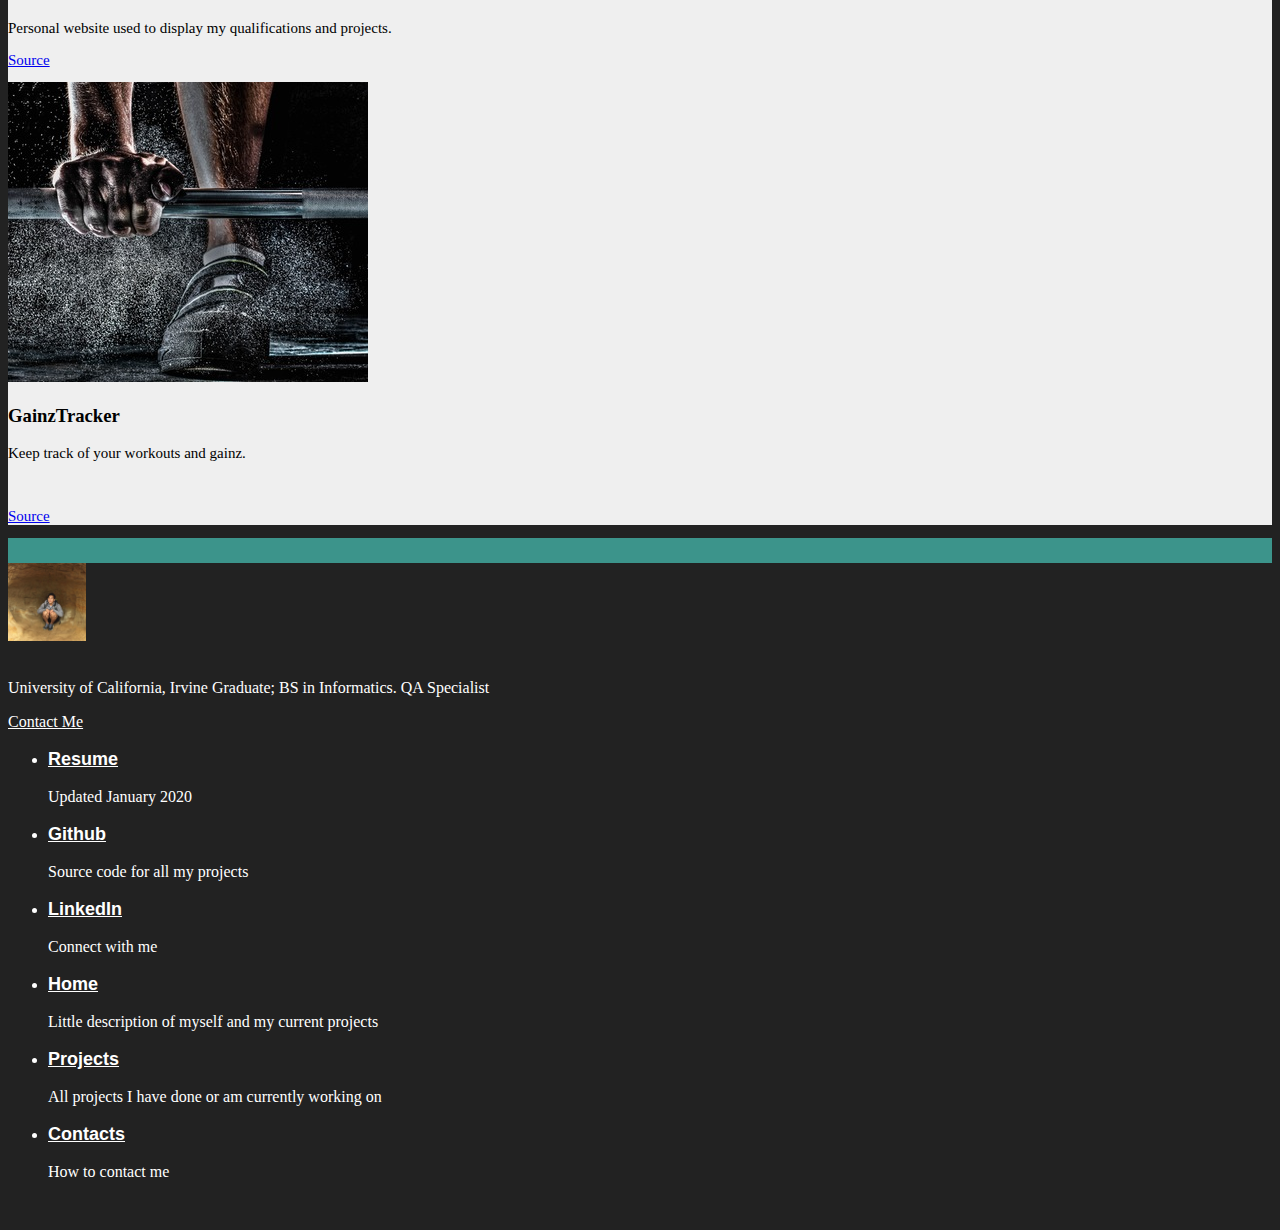
==== commit cf8748e9: "Updated resume and footer." ====
--- a/index.html
+++ b/index.html
@@ -34,9 +34,9 @@
                 </div>
                 <div class="col-md-8">
                     <h3>About Me</h3>
-                    <p>My name is Steven Nguyen and I’m a QA Specialist with 3 years of experience working in the real estate and printer management industries. I graduated from UCI in March of 2017 with a BS in Informatics.</p>
-                    <p>I like the variety that the QA field has to offer with plenty of opportunity to specialize in things such as test automation and devops. Long term, I’m looking to get into QA Automation or SDET type roles. In the mean time, I’m honing my skills at work and through personal projects (the ones on this website).</p>
-                    <p>Outside of work, my hobbies include learning foreign languages, ultimate frisbee, disc golf, reading, camping, and hiking.</p>
+                    <p>My name is Steven Nguyen and I’m a QA Specialist with 4 years of experience working in the retail, real estate, and printer management industries. I graduated from UCI in March of 2017 with a BS in Informatics.</p>
+                    <p>I like the variety that the QA field has to offer with plenty of opportunity to branch out into more specialized roles. Long term, I’m looking to get into a team lead or managerial type role. In the mean time, I’m honing my skills at work and through personal projects.</p>
+                    <p>Outside of work, my hobbies include learning foreign languages, DJing, ultimate frisbee, disc golf, reading, camping, and hiking.</p>
                 </div>
             </div>
         </div>
@@ -98,7 +98,7 @@
                   <ul class="list-unstyled">
                     <li>
                         <h3><a href="Steven_Nguyen_Resume.pdf">Resume</a></h3>
-                      <p>Updated September 2018</p>    
+                      <p>Updated January 2020</p>    
                     </li>
                     <li>
                         <h3><a href="http://github.com/stevennnguyen">Github</a></h3>
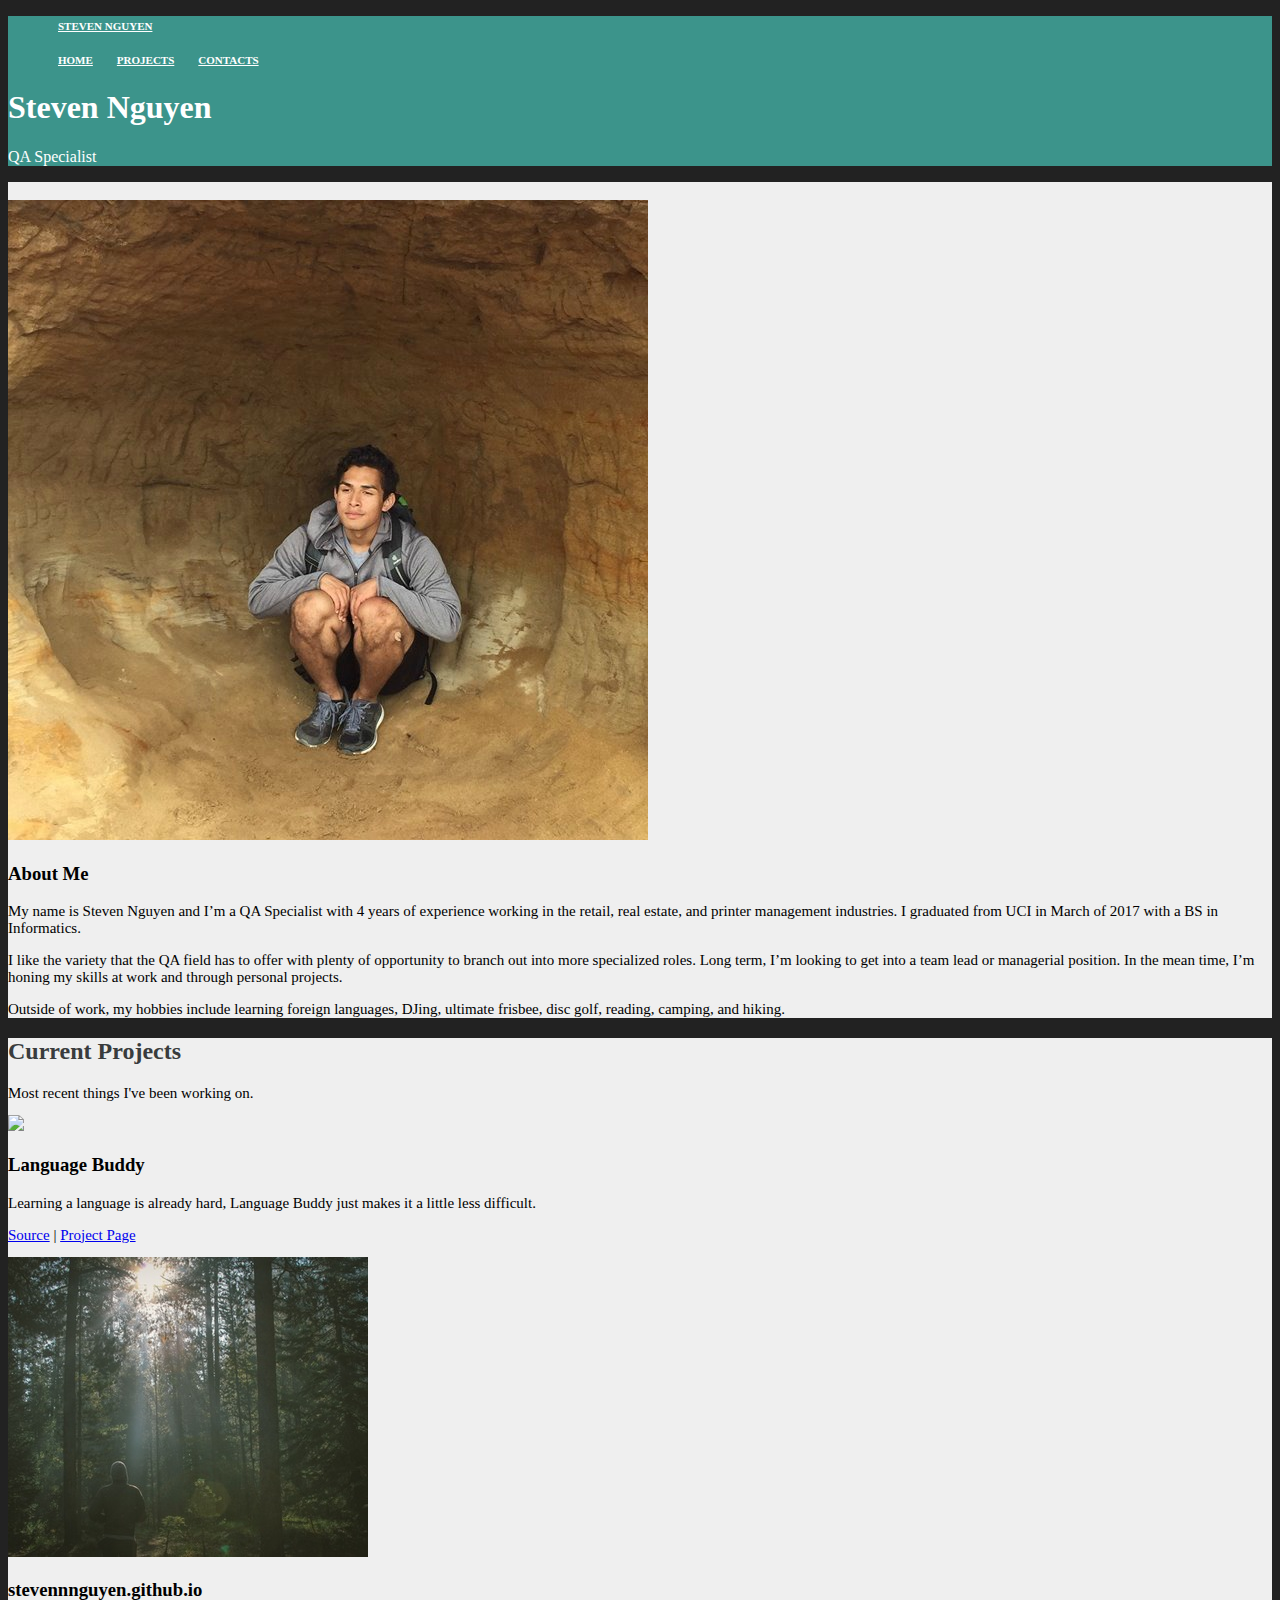
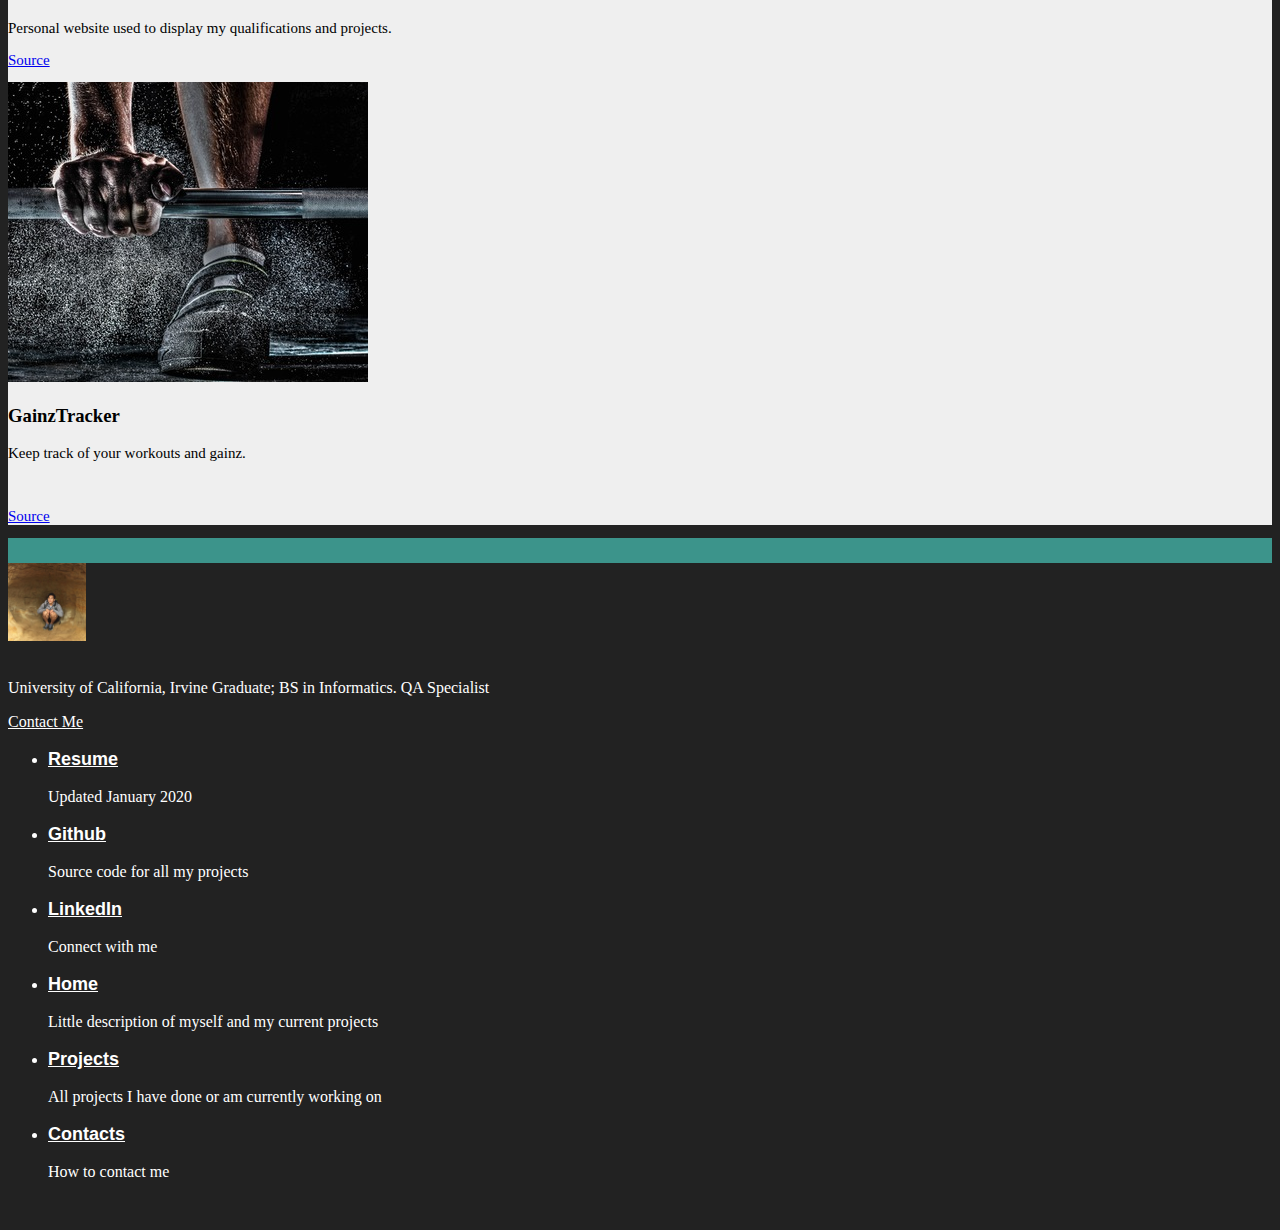
==== commit 750c9ac0: "Updated desc." ====
--- a/index.html
+++ b/index.html
@@ -35,7 +35,7 @@
                 <div class="col-md-8">
                     <h3>About Me</h3>
                     <p>My name is Steven Nguyen and I’m a QA Specialist with 4 years of experience working in the retail, real estate, and printer management industries. I graduated from UCI in March of 2017 with a BS in Informatics.</p>
-                    <p>I like the variety that the QA field has to offer with plenty of opportunity to branch out into more specialized roles. Long term, I’m looking to get into a team lead or managerial type role. In the mean time, I’m honing my skills at work and through personal projects.</p>
+                    <p>I like the variety that the QA field has to offer with plenty of opportunity to branch out into more specialized roles. Long term, I’m looking to get into a team lead or managerial position. In the mean time, I’m honing my skills at work and through personal projects.</p>
                     <p>Outside of work, my hobbies include learning foreign languages, DJing, ultimate frisbee, disc golf, reading, camping, and hiking.</p>
                 </div>
             </div>
